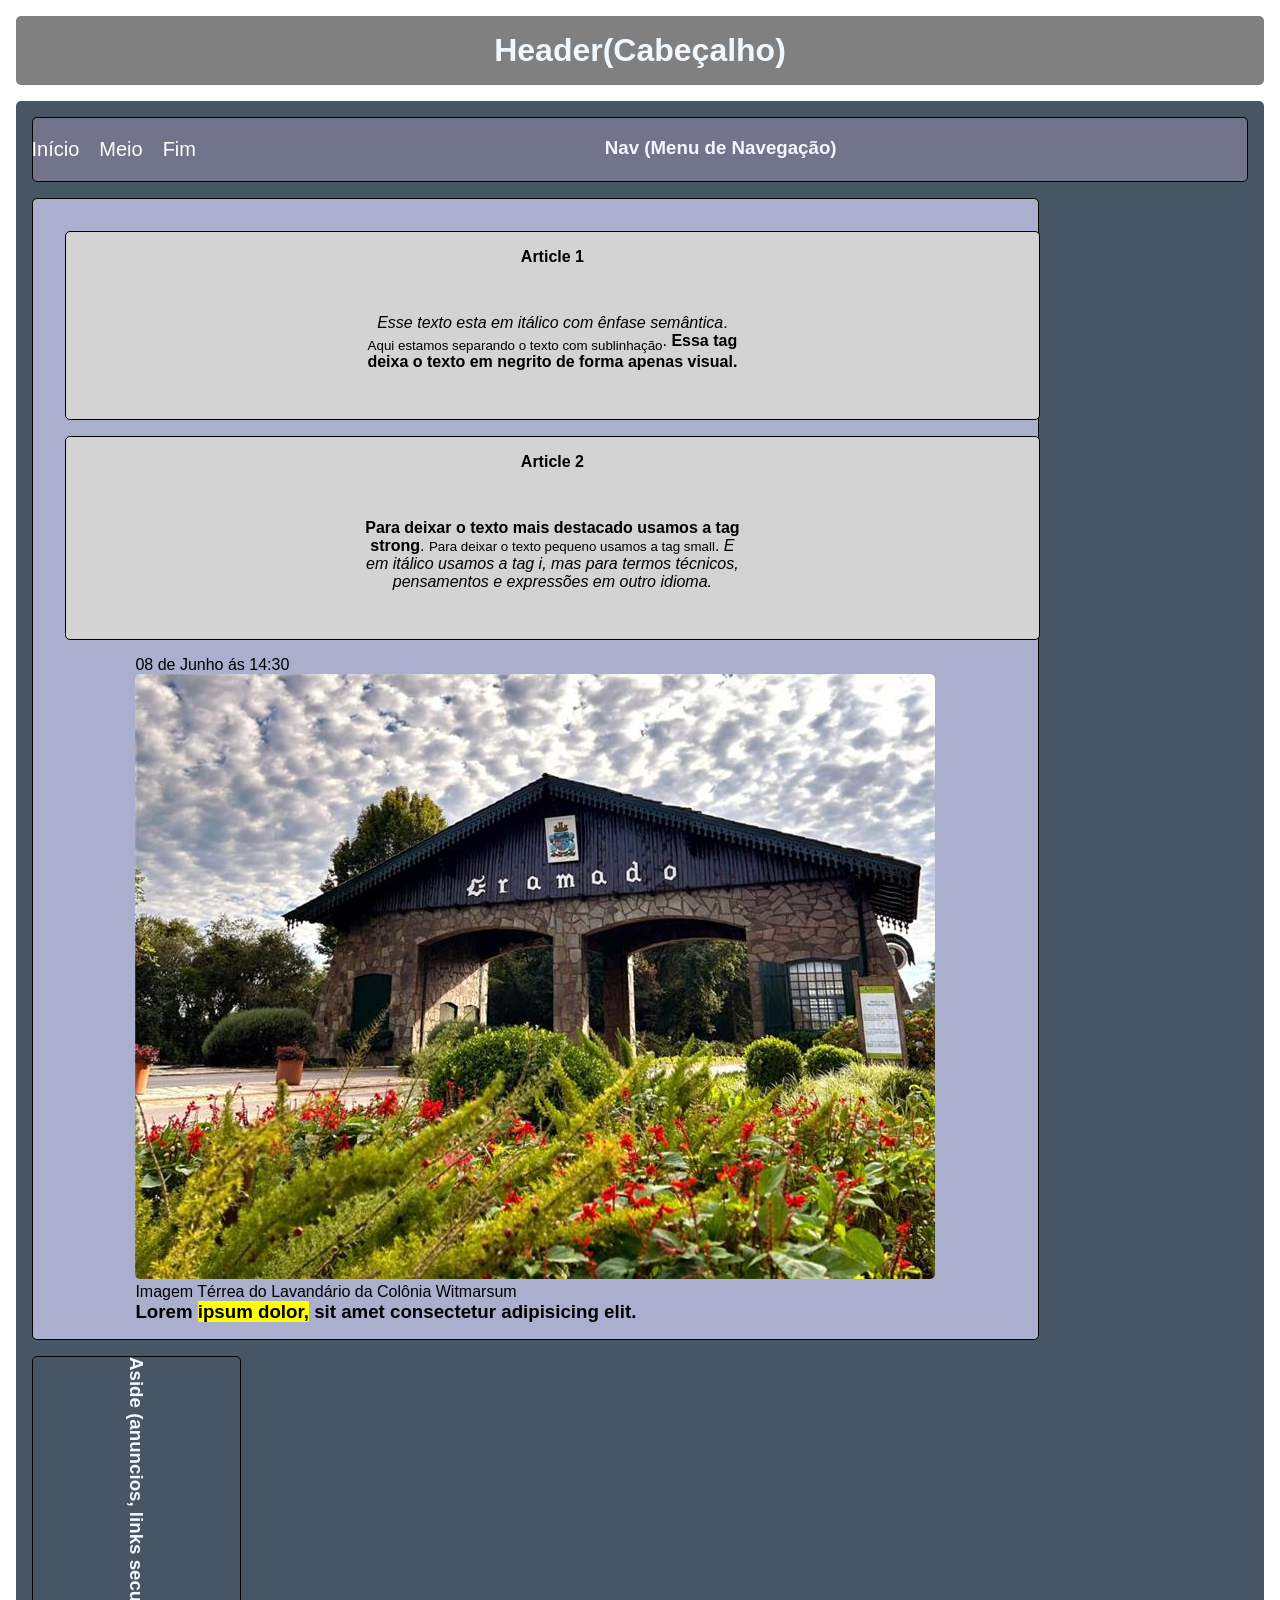
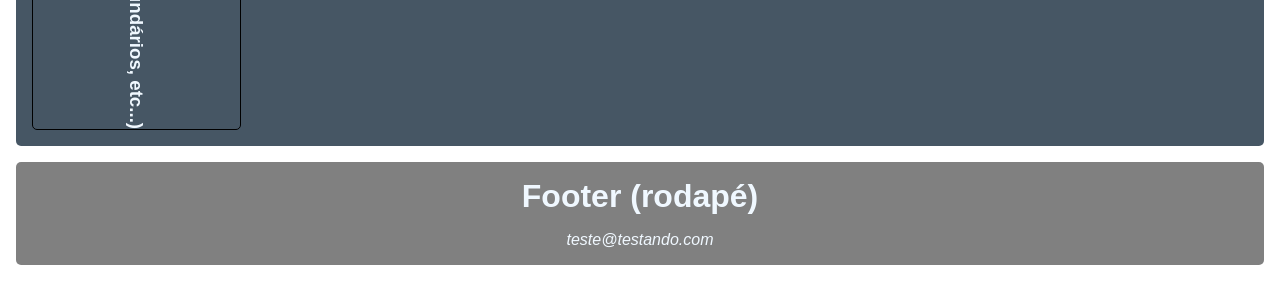
==== html-css/index.html @ 8c9a8d16 "header" ====
<!DOCTYPE html>
<html lang="pt-BR">
<head>
    <meta charset="UTF-8">
    <meta name="viewport" content="width=device-width, initial-scale=1.0">
    <title>Html Semântico</title>
    <link rel="stylesheet" href="style.css">
</head>
<body class="corpo">
    <header class="cabecalho">
        <h1>Header(Cabeçalho)</h1>
    </header>
    <section class="sessao">
        <nav class="titulo-nav">
            <div class="nav-links">
                <a href="" class="links">Início</a>
                <a href="" class="links">Meio</a>
                <a href="#final" class="links">Fim</a>
            </div>
            <h1 class="texto">Nav (Menu de Navegação)</h1>
        </nav>
        <section class="sessao-semantica">
            <div class="articles-div">
                <article class="article-div">
                    <h1 class="title-article">Article 1</h1>
                    <p class="article-text">
                        <em>Esse texto esta em itálico com ênfase semântica</em>. <sub>Aqui estamos separando o texto com sublinhação</sub>. <b>Essa tag deixa o texto em negrito de forma apenas visual.</b>
                    </p>
                </article>
                <article class="article-div">
                    <h1 class="title-article"> Article 2</h1>
                    <p class="article-text"><strong>Para deixar o texto mais destacado usamos a tag strong</strong>. <small>Para deixar o texto pequeno usamos a tag small</small>. <i>E em itálico usamos a tag i, mas para termos técnicos, pensamentos e expressões em outro idioma.</i></p>
                </article>
            </div>
            <div class="articles-div">
                <time datetime="2026-06-08T14:30:00">08 de Junho ás 14:30</time>
                <figure class="figura">
                    <img src="lavandario.png" alt="Imagem de Lavandario" class="imagem">
                    <figcaption>Imagem Térrea do Lavandário da Colônia Witmarsum</figcaption>
                </figure>
                <h1>Lorem <mark>ipsum dolor,</mark> sit amet consectetur adipisicing elit.</h1>
            </div>
        </section>
        <aside class="anuncios">
            <h1 class="texto-vert">Aside (anuncios, links secundários, etc...)</h1>
        </aside>
    </section>
    <footer id="final" class="rodape">
        <h1>Footer (rodapé)</h1>
        <address>teste@testando.com</address>
    </footer>
</body>
</html>
---- html-css/style.css ----
*{
    margin: 0;
    padding: 0;
    font-family: 'Segoe UI', Tahoma, Geneva, Verdana, sans-serif;
}
.corpo{
    padding: 1rem;/* irá trazer um distanciamento da borda com um ditancia de 1rem (8px) */
    /* "ctrl + ;" -> para criar um atalho */
}
.cabecalho{
    background-color: grey;
    border-radius: 5px;
    text-align: center;
    color: aliceblue;
    padding: 1rem;
}
.sessao{
    display: flex;
    flex-wrap: wrap;
    width: calc(100% - 2rem);
    padding: 1rem;
    background-color: rgb(70, 86, 100);
    margin: 1rem 0 1rem 0;
    border-radius: 5px;
    gap: 1rem;
}
.titulo-nav{
    text-align: center;
    color:aliceblue;
    background-color: rgb(113, 116, 139);
    border-radius: 5px;
    width: 100%;
    border: 1px solid black;
    display: flex;
    justify-content: center;
}
.nav-links{
    width: 10%;
    display: flex;
    justify-content: center;
    align-items: center;
    padding: 1em;
    font-size: 20px;
    gap: 1em;
}
.links{
    text-decoration: none;
    color: #ffffff;
}

.sessao-semantica{
    background-color: #a9afcc;
    width: 80%;
    display: flex;
    align-items: center;
    border-radius: 5px;
    border: 1px solid black;
    padding: 1rem;
    flex-direction: column;
}
.article-div{
    text-align: center;
    border: 1px solid black;
    border-radius: 5px;
    padding: 1rem;
    width: calc(100% - 2rem);
    margin: 1rem;
    background-color: lightgrey;
    display: flex;
    flex-direction: column;
    gap: 1rem;
    align-items: center;
}
.anuncios{
    width: 17%;
    border: 1px solid black;
    text-align: center;
    color: aliceblue;
    border-radius: 5px;
    display: flex;
    justify-content: center;
    transition: background 1s;
}
.anuncios:hover, .anuncios:focus {
    background-color: pink;
    border: 1px double lime;
}

.imagem{
    width:auto;
    height: auto;
    border-radius: 5px;
}
.texto{
    padding: 1em;
    writing-mode: horizontal-tb;
    width: 90%;
    font-size: 700;
}
.texto-vert{
    writing-mode: vertical-rl;
    font-size: 700;
}
.rodape{
    background-color: gray;
    border-radius: 5px;
    text-align: center;
    color: aliceblue;
    display: flex;
    flex-direction: column;
    gap: 1rem;
    padding: 1rem;
}

.article-text{
    align-items: center;
    width: 40%;
    padding: 2em;
}
.title-article{
    width: 100%;
}
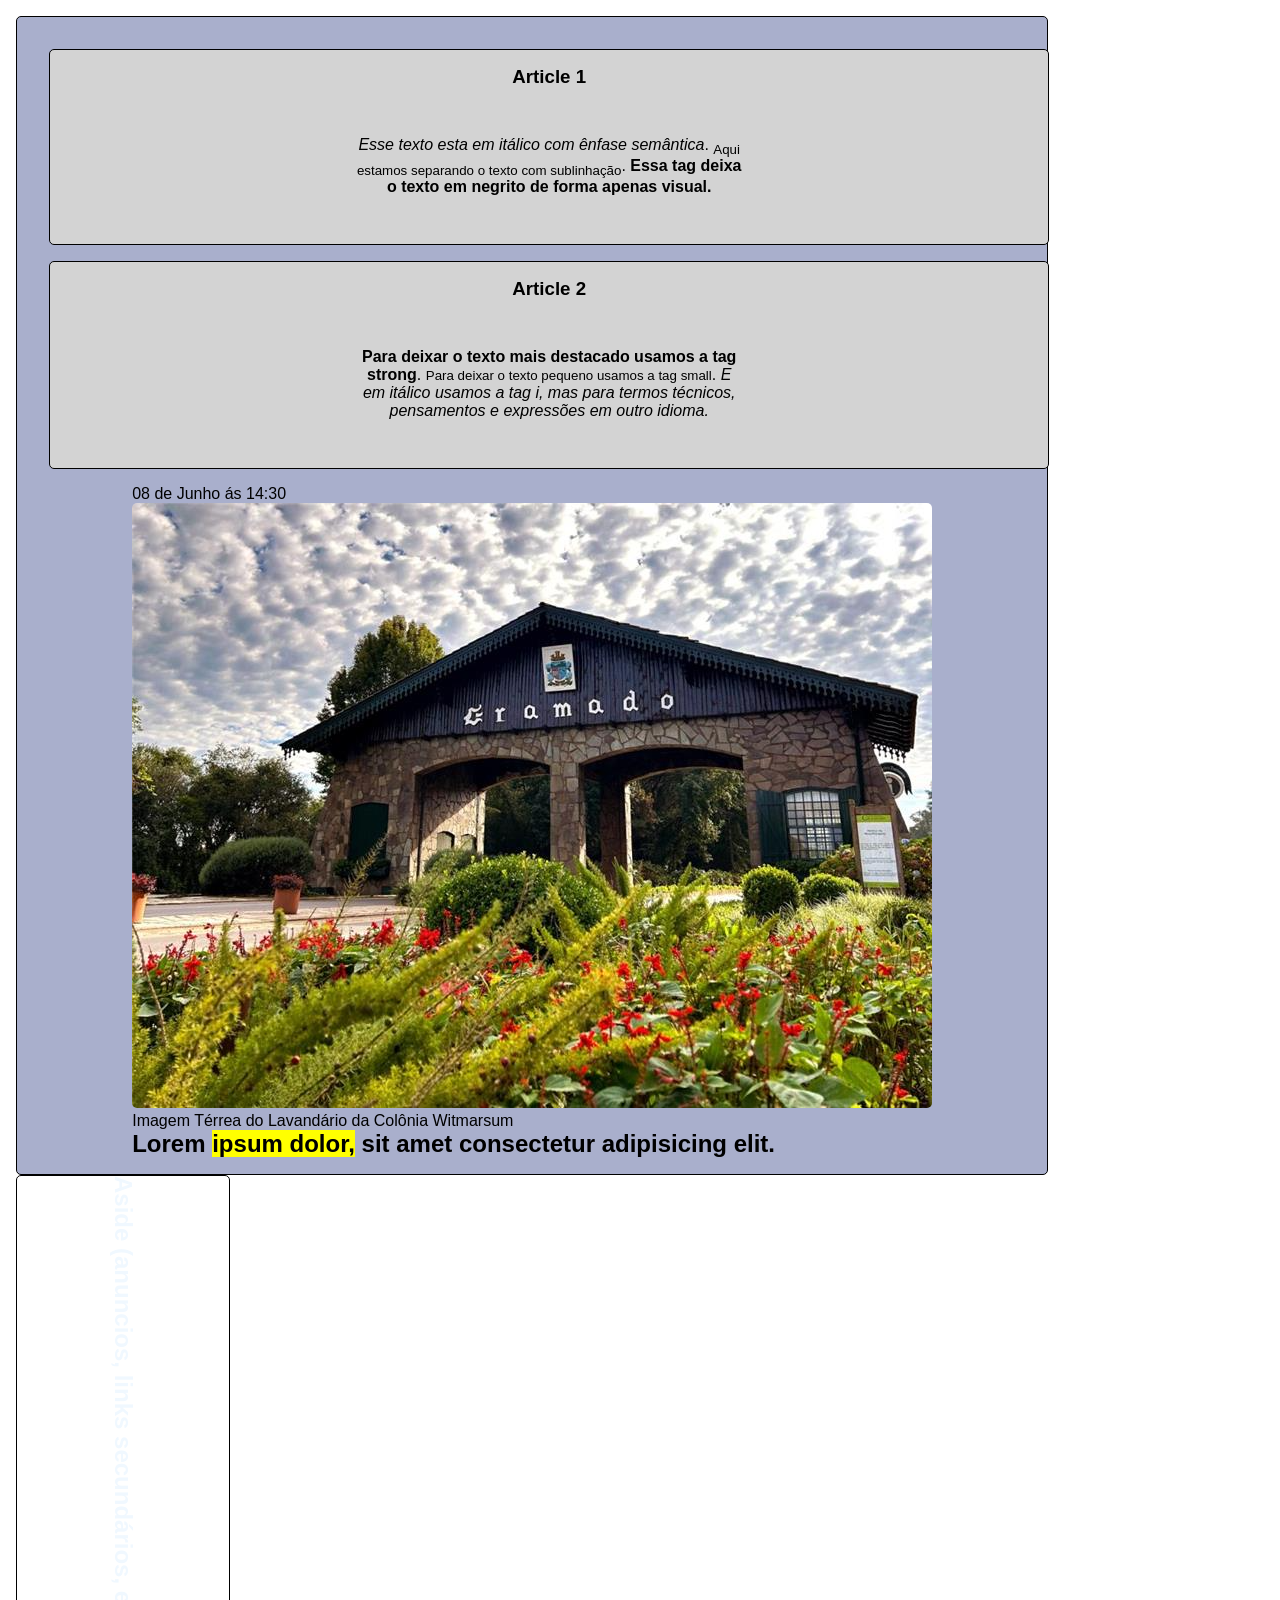
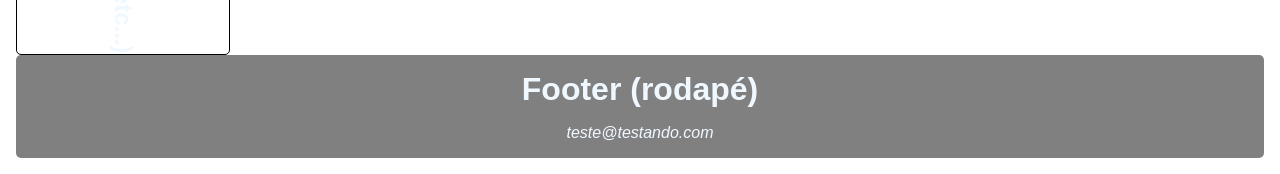
==== commit d77ab51c: "fix-and-py" ====
--- a/html-css/index.html
+++ b/html-css/index.html
@@ -6,19 +6,10 @@
     <title>Html Semântico</title>
     <link rel="stylesheet" href="style.css">
 </head>
+
+
 <body class="corpo">
-    <header class="cabecalho">
-        <h1>Header(Cabeçalho)</h1>
-    </header>
-    <section class="sessao">
-        <nav class="titulo-nav">
-            <div class="nav-links">
-                <a href="" class="links">Início</a>
-                <a href="" class="links">Meio</a>
-                <a href="#final" class="links">Fim</a>
-            </div>
-            <h1 class="texto">Nav (Menu de Navegação)</h1>
-        </nav>
+  
         <section class="sessao-semantica">
             <div class="articles-div">
                 <article class="article-div">
